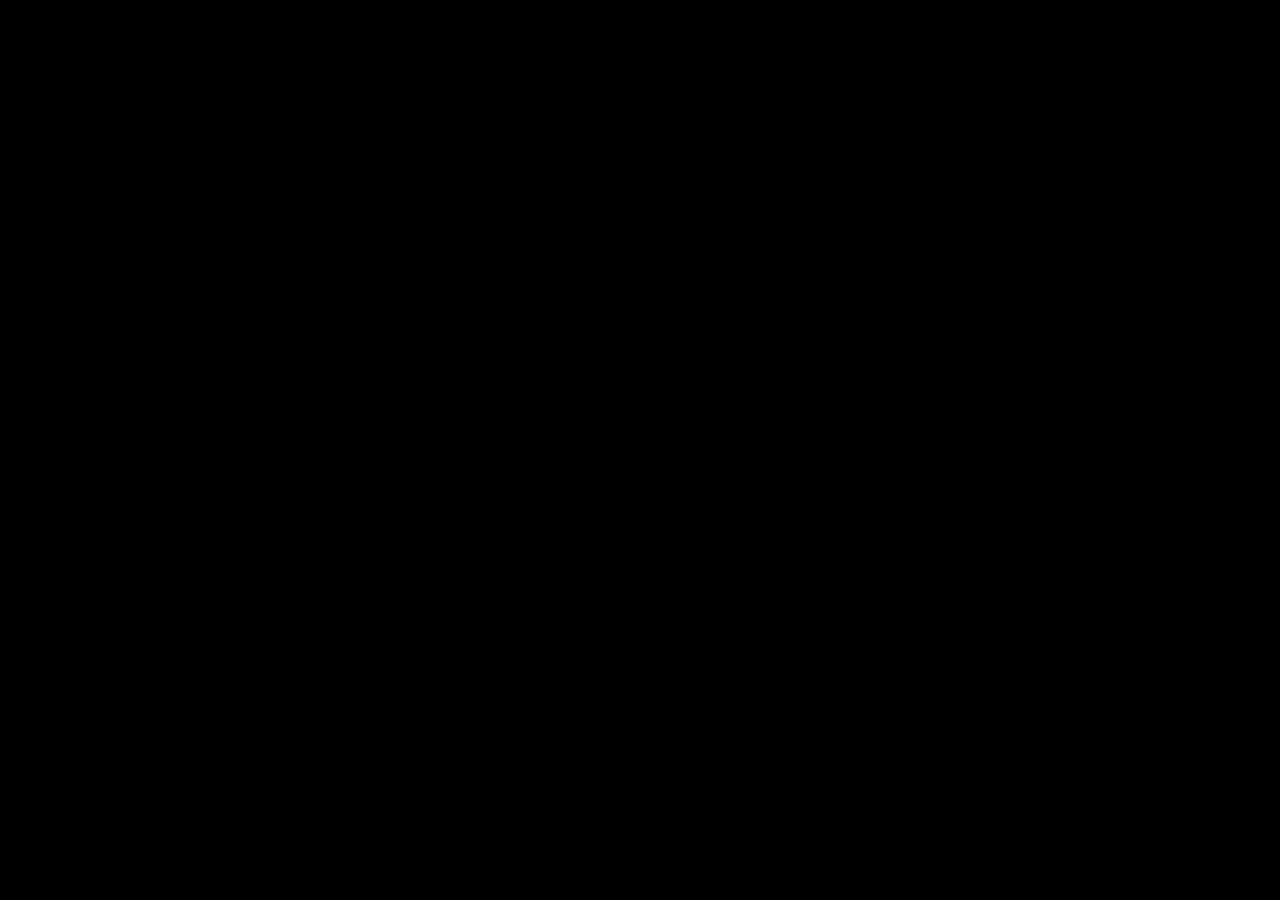
==== BobWithHats/cam2.html @ 7ff4b981 "moving files to Windows machine" ====
<!DOCTYPE html>
<html>

<head>
    <title>PoseNet - Camera Feed Demo</title>
    <style>
    .footer {
        position: fixed;
        left: 0;
        bottom: 0;
        width: 100%;
        color: black;
    }

    .footer-text {
        max-width: 600px;
        text-align: center;
        margin: auto;
    }

    @media only screen and (max-width: 600px) {
      .footer-text, .dg {
        display: none;
      }
    }
    </style>
    <meta name="viewport" content="width=device-width, initial-scale=1">
</head>

<body scroll="no" style="overflow: hidden; background-color: black;">
	<div>
		 
	</div>
    <div id="info" style="display:none">
    </div>
    <div id="loading">
        Loading the model...
    </div>

    <div id="main" style="display:none; margin:auto; text-align:center;">
        <video id="video" playsinline="" style=" -moz-transform: scaleX(-1);
        -o-transform: scaleX(-1);
        -webkit-transform: scaleX(-1);
        transform: scaleX(-1);
        display: none;
        ">
        </video>
        <canvas id="output">
    </canvas></div>
    <img src="a.jpg" id="aPic" style="display: none;"/>
    <img src="b.jpg" id="bPic" style="display: none;"/>
    <script src="cam2.js"></script>
</body>

</html>
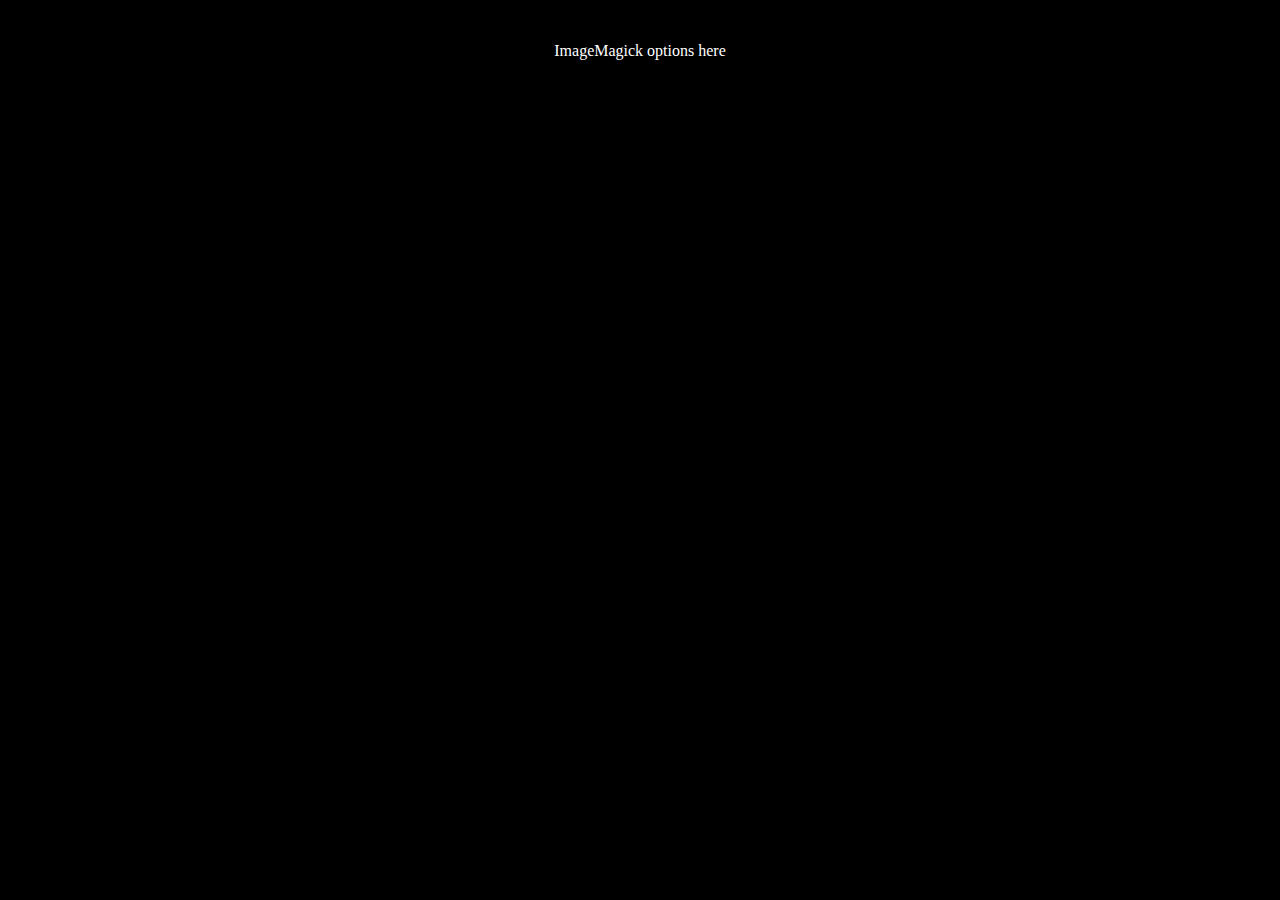
==== commit 9b2b28dc: "Detect right hand raising to enter 'ImageMagick mode', which turns off the different effects" ====
--- a/BobWithHats/cam2.html
+++ b/BobWithHats/cam2.html
@@ -19,6 +19,17 @@
         margin: auto;
     }
 
+    .main-container {
+        display: flex;
+        flex-direction: row;
+        align-content: center;
+    }
+
+    .magick-options {
+        height: 100%;
+        width: 100%
+    }
+
     @media only screen and (max-width: 600px) {
       .footer-text, .dg {
         display: none;
@@ -38,16 +49,24 @@
         Loading the model...
     </div>
 
-    <div id="main" style="display:none; margin:auto; text-align:center;">
-        <video id="video" playsinline="" style=" -moz-transform: scaleX(-1);
-        -o-transform: scaleX(-1);
-        -webkit-transform: scaleX(-1);
-        transform: scaleX(-1);
-        display: none;
-        ">
-        </video>
-        <canvas id="output">
-    </canvas></div>
+    <div class="main-container">
+        <div>
+            <div id="main" style="display:none; margin:auto; text-align:center;">
+                <video id="video" playsinline="" style=" -moz-transform: scaleX(-1);
+                -o-transform: scaleX(-1);
+                -webkit-transform: scaleX(-1);
+                transform: scaleX(-1);
+                display: none;
+                ">
+                </video>
+                <canvas id="output"></canvas>
+            </div>
+            <img src="Toby.png" id="Toby" style="display: none;"/>
+        </div>
+        <div class="magick-options">
+            <p style="color:white; text-align: center;">ImageMagick options here</p>
+        </div>
+    </div>
     <img src="a.jpg" id="aPic" style="display: none;"/>
     <img src="b.jpg" id="bPic" style="display: none;"/>
     <script src="cam2.js"></script>
